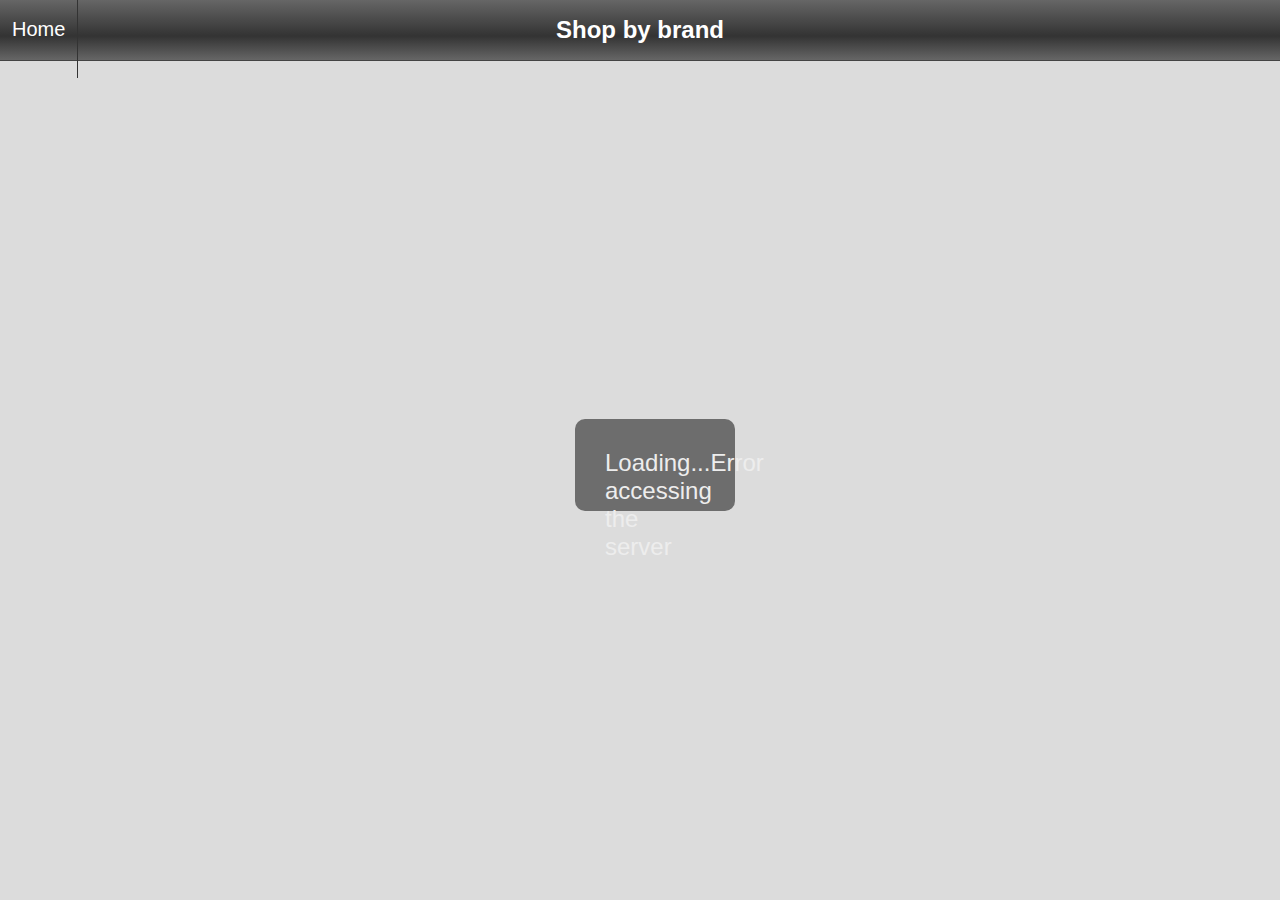
==== brands.html @ 890eedbc "2" ====
<!DOCTYPE HTML>
<html>
    <head>
        <title>Toyworld.in</title>
        <meta name="viewport" content="width=device-width,initial-scale=1, target-densityDpi=device-dpi"/>
        <link rel="stylesheet" href="css/styles.css" />
    </head>
    
    <body>
        
	<div id="header" class="header">
		<a href="index.html" class="nav">Home</a>
		<h1>Shop by brand</h1>
	</div>
	
	<div id="wrapper">
		<ul id="brandsList" class="icon-list"> </ul>
	</div>

	<div id="busy"/>Loading...</div>

	<script src="js/phonegap.js"></script>
	<script src="js/jquery.js"></script>
    <script src="js/iscroll.js"></script>
    <script src="js/brands.js"></script>

    </body>

</html>
---- css/styles.css ----
*
{
font-family:sans-serif;	
font-size: 20px;
color: #444444;
-webkit-tap-highlight-color: rgba(0, 0, 0, 0);
}

body, 
html,
ul
{
	padding: 0px;
	margin: 0px;
}

body {

	width: : 100%;
	background: #DCDCDC;
}

h3 {
	font-size: 24px;
}

ul {
	clear: both;
	list-style-type: none;
	background: #FFFFFF;
}

li {
	clear: both;
	padding-top: 10px;
	padding-bottom: 4px;
	padding-left: 4px;
	padding-right: 0px;
	margin-left: 0px;
	border-bottom:solid 1px #CCCCCC;
	display:block;
}

li .list-icon {
	float: left;
	margin-right: 12px;
	height: 100px; /* TODO: use 100x100 pics instead of scaling */ 
 }


.icon-list li {
	height: 108px;
}

.icon-list .line1 {
	padding-top: 20px;
}

li a { 
	text-decoration:none;
	display: block;
	margin:0px;
}


li .line1 {
	font-size: 22px;
	margin-top:0px;
	margin-bottom:0px;
	padding-top:12px;
	padding-bottom:0px;
	padding-left: 12px;
	font-weight: bold;
}

li .line2 {
	margin-top:4px;
	margin-bottom:0px;
	padding-left: 12px;
	padding-bottom: 12px;
	color: #666666;
}

li .bubble {
	clear:both;
	position: absolute;
	right: 12px;
    background-color: #ECEFF2;
    -moz-border-radius: 10px;
    -webkit-border-radius: 10px;
    -khtml-border-radius: 10px;
    border-radius: 10px;
	font-size:14px;
	padding-top: 4px;
	padding-bottom: 4px;
	padding-left: 8px;
	padding-right: 8px;
	margin: 0px;
	margin-top: -50px;
	text-align: center;
}

li .action-icon {
	position: absolute;
	right: 12px;
	margin-top: -60px;
}

.header {
	position:  absolute;
 	text-align: center;
 	background: #666666; /* for non-css3 browsers */
	background: -webkit-gradient(linear, left top, left bottom, from(#666666), to(#666666), color-stop(.6,#333));
	color: #FFFFFF;
	top: 0px; 
	height: 60px;
	width: 100%;
	border-bottom: solid 1px #444444;
}

.header > h1 {
	font-size: 24px;
	font-weight: bold;
/* 	padding-top:18px;
 */	color: #FFFFFF;
}

.header > .nav {
	position: absolute;
	left: 12px;
	height:100%;
	padding-top: 18px;
	padding-right: 12px;
	border-right: solid 1px #333333;
}

.header > .action {
	position: absolute;
	right: 10px;
}

.header a { 
	text-decoration:none;
	color: #FFFFFF;
}

#header2 {
	position: absolute;
	padding-top: 18px;
	padding-left: 8px;
	background: #ECEFF2; /* for non-css3 browsers */
	background: -webkit-gradient(linear, left top, left bottom, color-stop(0%,#FBFBFB), color-stop(100%,#ECEFF2));
	color: #000000;
	font-weight: bold;
	top: 61px; 
	height: 40px;
	left: 0px;
	right: 0px;
	border-bottom: solid 1px #C8CBCE;
	z-index:1;
}

#header2 > h2 {
	font-size: 20px;
	padding:0px;
	margin:0px;
}

#wrapper {
	position: absolute; 
	top: 120px; 
	bottom: 0px;
	width: 100%;
	overflow: auto;
} 

#busy {
	display:none;
	position: absolute;
	top: 50%;
 	left: 50%;
	margin-left: -65px;
	margin-top: -31px;
	color: #FFFFFF;
	font-size: 24px;	
	z-index:6;
	background-color: #000000;
	opacity:0.5;
 	width:100px;
	height:32px;
	padding: 30px;
	-moz-border-radius: 10px;
    -webkit-border-radius: 10px;
    -khtml-border-radius: 10px;
    border-radius: 10px;
	
}

#employeeDetails {
	padding: 12px;
/* 	margin-bottom: 12px;
 */}

#employeeDetails img {
	float: left;
	margin-right: 12px;
}
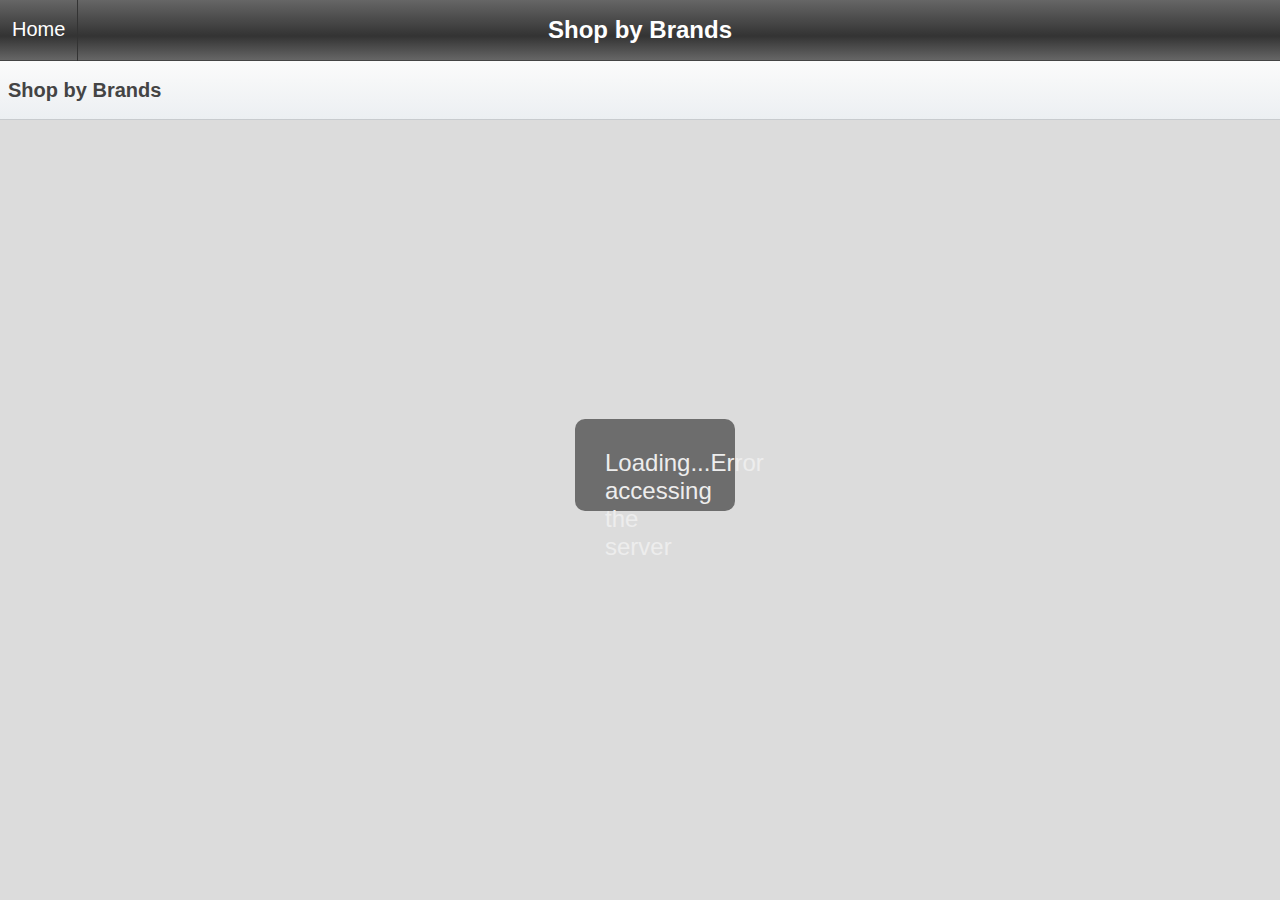
==== commit 4b728e8b: "5" ====
--- a/brands.html
+++ b/brands.html
@@ -10,11 +10,13 @@
         
 	<div id="header" class="header">
 		<a href="index.html" class="nav">Home</a>
-		<h1>Shop by brand</h1>
+		<h1>Shop by Brands</h1>
 	</div>
-	
+	<div id="header2">
+		<h2>Shop by Brands</h2>
+	</div>`
 	<div id="wrapper">
-		<ul id="brandsList" class="icon-list"> </ul>
+		<ul id="brandList" class="icon-list"> </ul>
 	</div>
 
 	<div id="busy"/>Loading...</div>
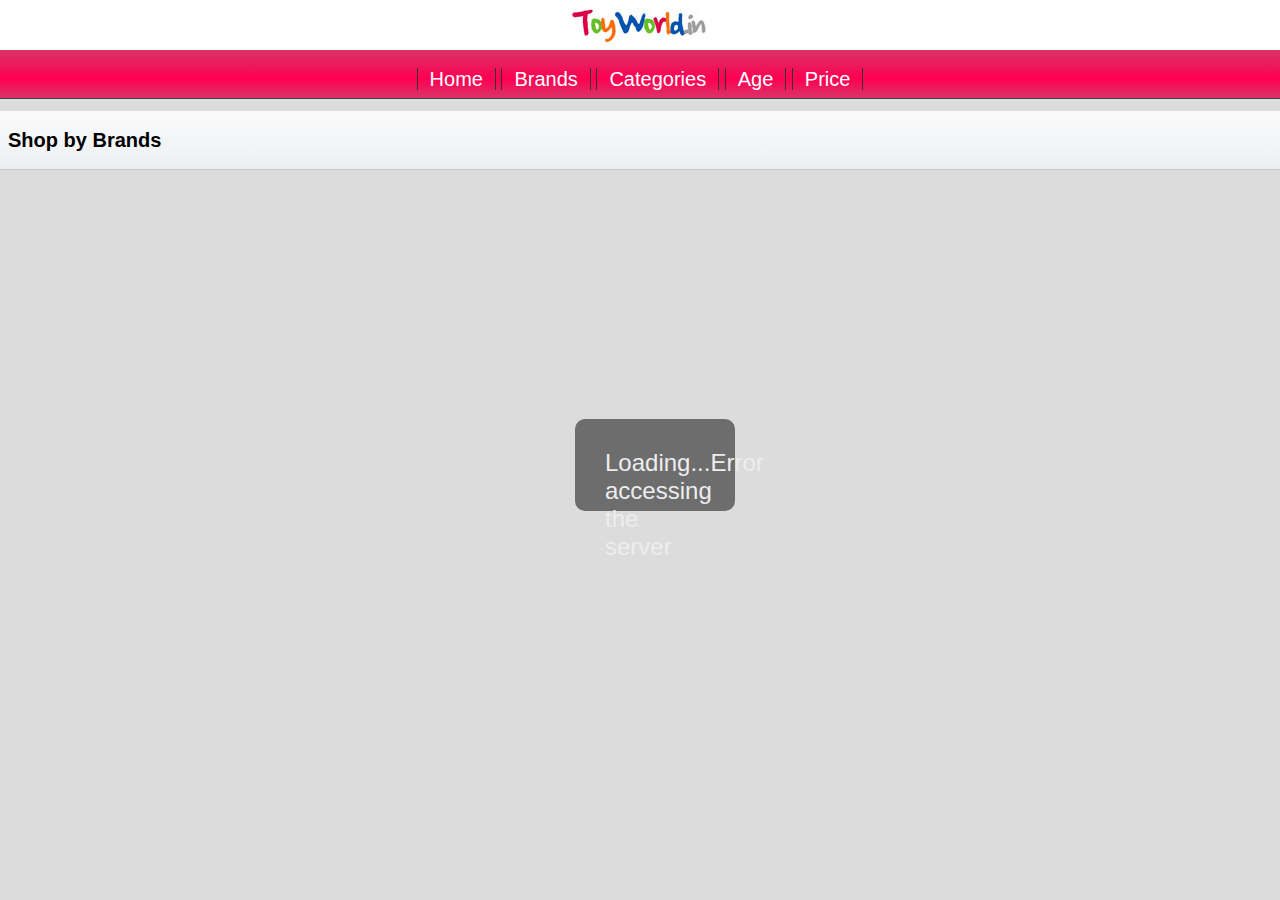
==== commit 57861e4f: "4" ====
--- a/brands.html
+++ b/brands.html
@@ -8,9 +8,15 @@
     
     <body>
         
+	<div id="logo" class="logo">
+	   <img src="img/twlogo-50.jpg">
+	</div>
 	<div id="header" class="header">
-		<a href="index.html" class="nav">Home</a>
-		<h1>Shop by Brands</h1>
+	<a href="index.html" class="nav">Home</a>
+	<a href="brands.html" class="nav">Brands</a>
+	<a href="cats.html" class="nav">Categories</a>
+	<a href="age.html" class="nav">Age</a>
+	<a href="price.html" class="nav">Price</a>
 	</div>
 	<div id="header2">
 		<h2>Shop by Brands</h2>
--- a/css/styles.css
+++ b/css/styles.css
@@ -2,7 +2,7 @@
 {
 font-family:sans-serif;	
 font-size: 20px;
-color: #444444;
+color: #000000;
 -webkit-tap-highlight-color: rgba(0, 0, 0, 0);
 }
 
@@ -106,14 +106,27 @@
 	margin-top: -60px;
 }
 
-.header {
+.logo {
 	position:  absolute;
  	text-align: center;
- 	background: #666666; /* for non-css3 browsers */
-	background: -webkit-gradient(linear, left top, left bottom, from(#666666), to(#666666), color-stop(.6,#333));
+ 	background: #ffffff; /* for non-css3 browsers */
+	color: #000000;
+	top: 0px; 
+	height: 50px;
+	width: 100%;
+	border-bottom: solid 1px #444444;
+}
+
+
+.header {
+	position: absolute;
+	padding-top: 18px;
+ 	text-align: center;
+ 	background: #d93469; /* for non-css3 browsers */
+	background: -webkit-gradient(linear, left top, left bottom, from(#d93469), to(#d93469), color-stop(.6,#ff0052));
 	color: #FFFFFF;
-	top: 0px; 
-	height: 60px;
+	top: 50px; 
+	height: 30px;
 	width: 100%;
 	border-bottom: solid 1px #444444;
 }
@@ -126,12 +139,12 @@
 }
 
 .header > .nav {
-	position: absolute;
-	left: 12px;
+	position: relative;
 	height:100%;
-	padding-top: 18px;
 	padding-right: 12px;
+	padding-left: 12px;
 	border-right: solid 1px #333333;
+	border-left: solid 1px #333333;
 }
 
 .header > .action {
@@ -152,7 +165,7 @@
 	background: -webkit-gradient(linear, left top, left bottom, color-stop(0%,#FBFBFB), color-stop(100%,#ECEFF2));
 	color: #000000;
 	font-weight: bold;
-	top: 61px; 
+	top: 111px; 
 	height: 40px;
 	left: 0px;
 	right: 0px;
@@ -168,7 +181,7 @@
 
 #wrapper {
 	position: absolute; 
-	top: 120px; 
+	top: 170px; 
 	bottom: 0px;
 	width: 100%;
 	overflow: auto;
@@ -196,12 +209,33 @@
 	
 }
 
-#employeeDetails {
-	padding: 12px;
-/* 	margin-bottom: 12px;
- */}
-
-#employeeDetails img {
+.tile {
 	float: left;
-	margin-right: 12px;
-}
+	width: 120px;
+	height: 120px;
+	margin: 0 10px 10px 0;
+	padding: 97px 0 0 8px;
+	background: #00aaad;
+	-webkit-transform: rotateY(0deg);
+	-webkit-transform-origin: -10px;
+	-moz-transform: rotateY(0deg);
+	-moz-transform-origin: -10px;		
+}
+.tile:nth-child(2n+1) {
+	clear: left;
+}
+
+.tile:active {
+	-webkit-transform: rotateY(10deg);
+	-webkit-transition: linear .1s;
+	-moz-transform: rotateY(10deg);
+	-moz-transition: linear .1s;	
+}
+.tile:nth-child(odd) {
+	-webkit-animation: 1s flip-odd ease;
+	-moz-animation: 1s flip-odd ease;
+}
+.tile:nth-child(even) {
+	-webkit-animation: 1.3s flip-even ease;
+	-moz-animation: 1.3s flip-even ease;
+}
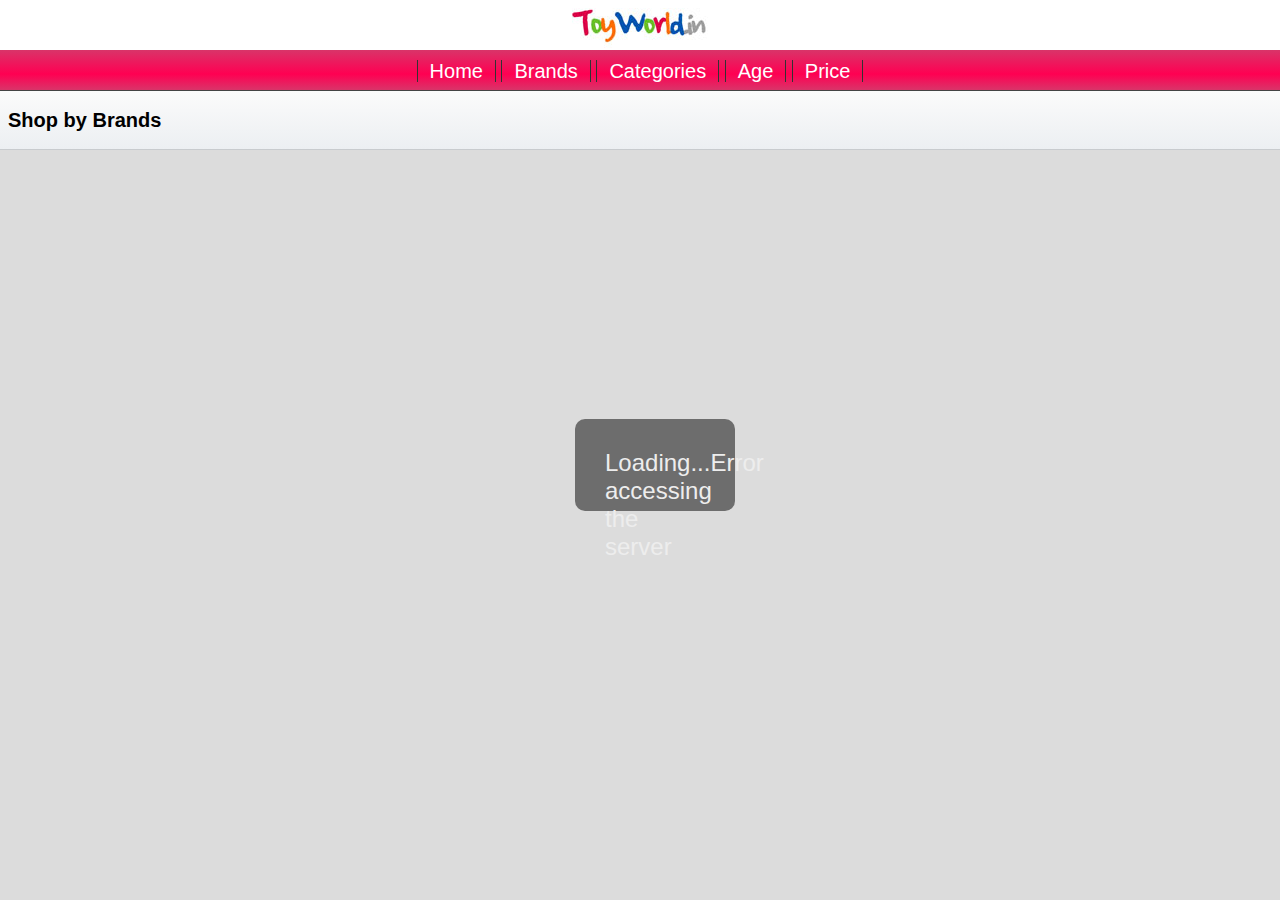
==== commit bd982b59: "q" ====
--- a/brands.html
+++ b/brands.html
@@ -12,7 +12,7 @@
 	   <img src="img/twlogo-50.jpg">
 	</div>
 	<div id="header" class="header">
-	<a href="index.html" class="nav">Home</a>
+	<a href="main.html" class="nav">Home</a>
 	<a href="brands.html" class="nav">Brands</a>
 	<a href="cats.html" class="nav">Categories</a>
 	<a href="age.html" class="nav">Age</a>
--- a/css/styles.css
+++ b/css/styles.css
@@ -120,7 +120,7 @@
 
 .header {
 	position: absolute;
-	padding-top: 18px;
+	padding-top: 10px;
  	text-align: center;
  	background: #d93469; /* for non-css3 browsers */
 	background: -webkit-gradient(linear, left top, left bottom, from(#d93469), to(#d93469), color-stop(.6,#ff0052));
@@ -165,7 +165,7 @@
 	background: -webkit-gradient(linear, left top, left bottom, color-stop(0%,#FBFBFB), color-stop(100%,#ECEFF2));
 	color: #000000;
 	font-weight: bold;
-	top: 111px; 
+	top: 91px; 
 	height: 40px;
 	left: 0px;
 	right: 0px;
@@ -181,7 +181,7 @@
 
 #wrapper {
 	position: absolute; 
-	top: 170px; 
+	top: 151px; 
 	bottom: 0px;
 	width: 100%;
 	overflow: auto;
@@ -209,13 +209,17 @@
 	
 }
 
-.tile {
+.tile a {
+	text-decoration: none;
+	color: #ffffff;
+	font-size: 30px;
+	position:relative;
 	float: left;
-	width: 120px;
+	width: 180px;
 	height: 120px;
 	margin: 0 10px 10px 0;
 	padding: 97px 0 0 8px;
-	background: #00aaad;
+	background: #d93469;
 	-webkit-transform: rotateY(0deg);
 	-webkit-transform-origin: -10px;
 	-moz-transform: rotateY(0deg);
